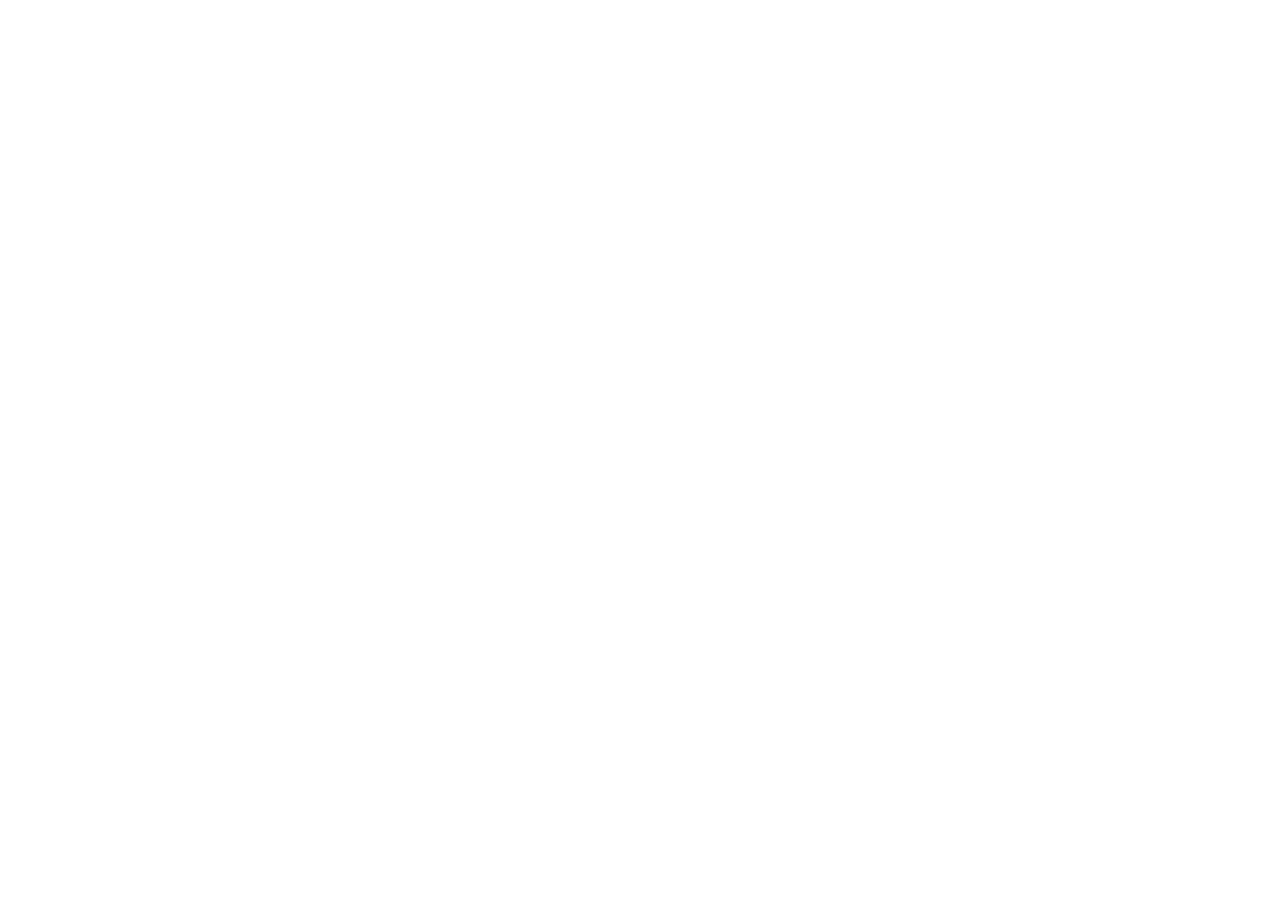
==== index.html @ af90ff7f "Updates" ====
<!doctype html><html lang="en"><head><meta charset="utf-8"><meta name="viewport" content="width=device-width,initial-scale=1,shrink-to-fit=no"><meta name="theme-color" content="#000000"><link rel="manifest" href="/uboot-reactjs2/manifest.json"><link rel="shortcut icon" href="/uboot-reactjs2/favicon.ico"><base href="/uboot-reactjs2/"><title>React App</title><link id="external-css" rel="stylesheet" href="https://stackpath.bootstrapcdn.com/bootstrap/4.5.2/css/bootstrap.min.css" media="all"><script src="https://code.jquery.com/jquery-3.5.1.min.js" id="external-js"></script><script src="https://stackpath.bootstrapcdn.com/bootstrap/4.5.2/js/bootstrap.bundle.min.js" id="external-js"></script><link href="/uboot-reactjs2/static/css/main.58de3b5c.chunk.css" rel="stylesheet"></head><body><noscript>You need to enable JavaScript to run this app.</noscript><div id="root"></div><script>!function(e){function r(r){for(var n,a,l=r[0],p=r[1],f=r[2],c=0,s=[];c<l.length;c++)a=l[c],Object.prototype.hasOwnProperty.call(o,a)&&o[a]&&s.push(o[a][0]),o[a]=0;for(n in p)Object.prototype.hasOwnProperty.call(p,n)&&(e[n]=p[n]);for(i&&i(r);s.length;)s.shift()();return u.push.apply(u,f||[]),t()}function t(){for(var e,r=0;r<u.length;r++){for(var t=u[r],n=!0,l=1;l<t.length;l++){var p=t[l];0!==o[p]&&(n=!1)}n&&(u.splice(r--,1),e=a(a.s=t[0]))}return e}var n={},o={1:0},u=[];function a(r){if(n[r])return n[r].exports;var t=n[r]={i:r,l:!1,exports:{}};return e[r].call(t.exports,t,t.exports,a),t.l=!0,t.exports}a.m=e,a.c=n,a.d=function(e,r,t){a.o(e,r)||Object.defineProperty(e,r,{enumerable:!0,get:t})},a.r=function(e){"undefined"!=typeof Symbol&&Symbol.toStringTag&&Object.defineProperty(e,Symbol.toStringTag,{value:"Module"}),Object.defineProperty(e,"__esModule",{value:!0})},a.t=function(e,r){if(1&r&&(e=a(e)),8&r)return e;if(4&r&&"object"==typeof e&&e&&e.__esModule)return e;var t=Object.create(null);if(a.r(t),Object.defineProperty(t,"default",{enumerable:!0,value:e}),2&r&&"string"!=typeof e)for(var n in e)a.d(t,n,function(r){return e[r]}.bind(null,n));return t},a.n=function(e){var r=e&&e.__esModule?function(){return e.default}:function(){return e};return a.d(r,"a",r),r},a.o=function(e,r){return Object.prototype.hasOwnProperty.call(e,r)},a.p="/uboot-reactjs2/";var l=this["webpackJsonpuboot-var-parser"]=this["webpackJsonpuboot-var-parser"]||[],p=l.push.bind(l);l.push=r,l=l.slice();for(var f=0;f<l.length;f++)r(l[f]);var i=p;t()}([])</script><script src="/uboot-reactjs2/static/js/2.ba8bbc1d.chunk.js"></script><script src="/uboot-reactjs2/static/js/main.105d785d.chunk.js"></script></body></html>
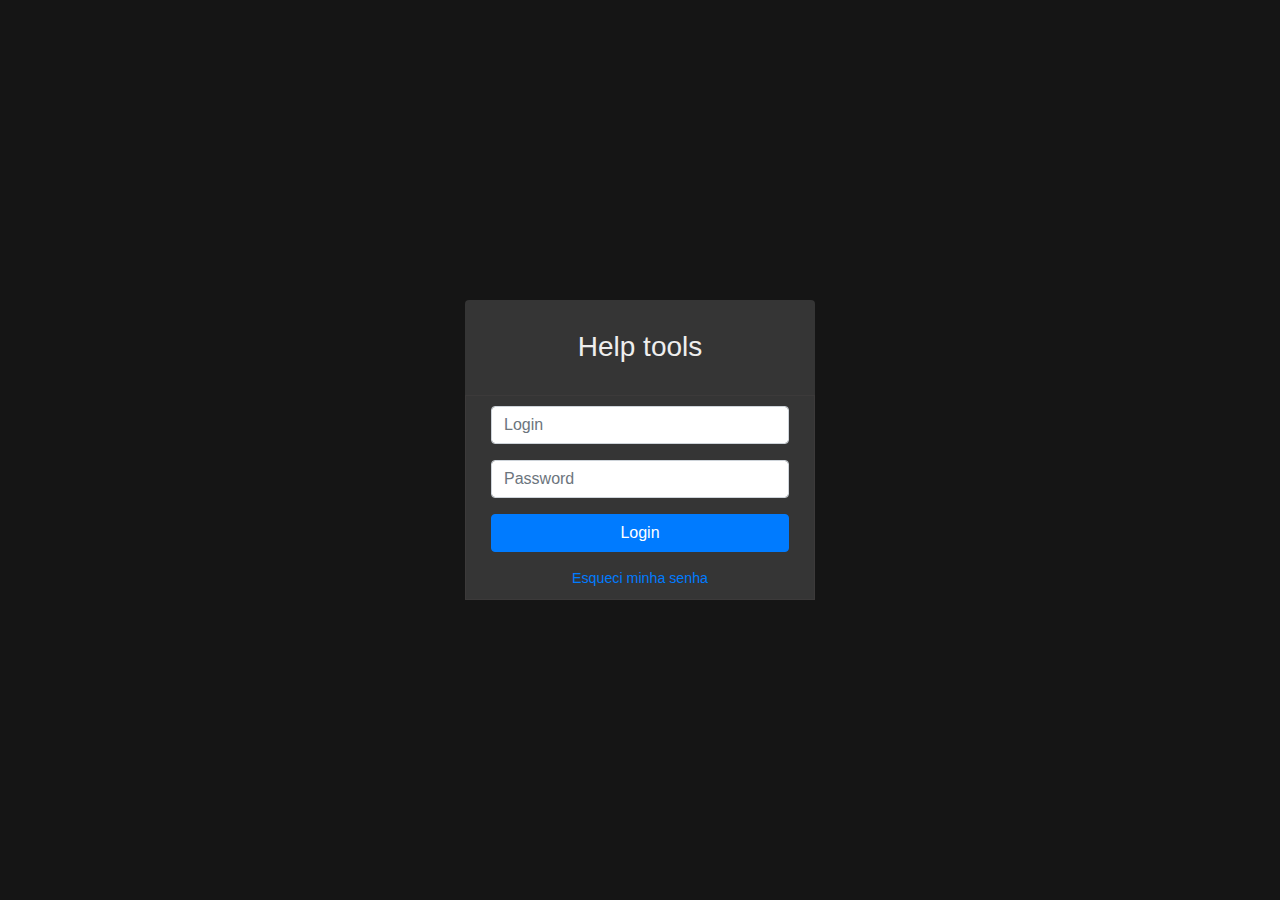
==== commit deb4c686: "Updates" ====
--- a/index.html
+++ b/index.html
@@ -1 +1 @@
-<!doctype html><html lang="en"><head><meta charset="utf-8"><meta name="viewport" content="width=device-width,initial-scale=1,shrink-to-fit=no"><meta name="theme-color" content="#000000"><link rel="manifest" href="/uboot-reactjs2/manifest.json"><link rel="shortcut icon" href="/uboot-reactjs2/favicon.ico"><base href="/uboot-reactjs2/"><title>React App</title><link id="external-css" rel="stylesheet" href="https://stackpath.bootstrapcdn.com/bootstrap/4.5.2/css/bootstrap.min.css" media="all"><script src="https://code.jquery.com/jquery-3.5.1.min.js" id="external-js"></script><script src="https://stackpath.bootstrapcdn.com/bootstrap/4.5.2/js/bootstrap.bundle.min.js" id="external-js"></script><link href="/uboot-reactjs2/static/css/main.58de3b5c.chunk.css" rel="stylesheet"></head><body><noscript>You need to enable JavaScript to run this app.</noscript><div id="root"></div><script>!function(e){function r(r){for(var n,a,l=r[0],p=r[1],f=r[2],c=0,s=[];c<l.length;c++)a=l[c],Object.prototype.hasOwnProperty.call(o,a)&&o[a]&&s.push(o[a][0]),o[a]=0;for(n in p)Object.prototype.hasOwnProperty.call(p,n)&&(e[n]=p[n]);for(i&&i(r);s.length;)s.shift()();return u.push.apply(u,f||[]),t()}function t(){for(var e,r=0;r<u.length;r++){for(var t=u[r],n=!0,l=1;l<t.length;l++){var p=t[l];0!==o[p]&&(n=!1)}n&&(u.splice(r--,1),e=a(a.s=t[0]))}return e}var n={},o={1:0},u=[];function a(r){if(n[r])return n[r].exports;var t=n[r]={i:r,l:!1,exports:{}};return e[r].call(t.exports,t,t.exports,a),t.l=!0,t.exports}a.m=e,a.c=n,a.d=function(e,r,t){a.o(e,r)||Object.defineProperty(e,r,{enumerable:!0,get:t})},a.r=function(e){"undefined"!=typeof Symbol&&Symbol.toStringTag&&Object.defineProperty(e,Symbol.toStringTag,{value:"Module"}),Object.defineProperty(e,"__esModule",{value:!0})},a.t=function(e,r){if(1&r&&(e=a(e)),8&r)return e;if(4&r&&"object"==typeof e&&e&&e.__esModule)return e;var t=Object.create(null);if(a.r(t),Object.defineProperty(t,"default",{enumerable:!0,value:e}),2&r&&"string"!=typeof e)for(var n in e)a.d(t,n,function(r){return e[r]}.bind(null,n));return t},a.n=function(e){var r=e&&e.__esModule?function(){return e.default}:function(){return e};return a.d(r,"a",r),r},a.o=function(e,r){return Object.prototype.hasOwnProperty.call(e,r)},a.p="/uboot-reactjs2/";var l=this["webpackJsonpuboot-var-parser"]=this["webpackJsonpuboot-var-parser"]||[],p=l.push.bind(l);l.push=r,l=l.slice();for(var f=0;f<l.length;f++)r(l[f]);var i=p;t()}([])</script><script src="/uboot-reactjs2/static/js/2.ba8bbc1d.chunk.js"></script><script src="/uboot-reactjs2/static/js/main.105d785d.chunk.js"></script></body></html>+<!doctype html><html lang="en"><head><meta charset="utf-8"><meta name="viewport" content="width=device-width,initial-scale=1,shrink-to-fit=no"><meta name="theme-color" content="#000000"><link rel="manifest" href="/manifest.json"><link rel="shortcut icon" href="/favicon.ico"><base href="/"><title>React App</title><link id="external-css" rel="stylesheet" href="https://stackpath.bootstrapcdn.com/bootstrap/4.5.2/css/bootstrap.min.css" media="all"><script src="https://code.jquery.com/jquery-3.5.1.min.js" id="external-js"></script><script src="https://stackpath.bootstrapcdn.com/bootstrap/4.5.2/js/bootstrap.bundle.min.js" id="external-js"></script><link href="/static/css/main.d8b936c9.chunk.css" rel="stylesheet"></head><body><noscript>You need to enable JavaScript to run this app.</noscript><div id="root"></div><script>!function(e){function r(r){for(var n,a,l=r[0],p=r[1],f=r[2],c=0,s=[];c<l.length;c++)a=l[c],Object.prototype.hasOwnProperty.call(o,a)&&o[a]&&s.push(o[a][0]),o[a]=0;for(n in p)Object.prototype.hasOwnProperty.call(p,n)&&(e[n]=p[n]);for(i&&i(r);s.length;)s.shift()();return u.push.apply(u,f||[]),t()}function t(){for(var e,r=0;r<u.length;r++){for(var t=u[r],n=!0,l=1;l<t.length;l++){var p=t[l];0!==o[p]&&(n=!1)}n&&(u.splice(r--,1),e=a(a.s=t[0]))}return e}var n={},o={1:0},u=[];function a(r){if(n[r])return n[r].exports;var t=n[r]={i:r,l:!1,exports:{}};return e[r].call(t.exports,t,t.exports,a),t.l=!0,t.exports}a.m=e,a.c=n,a.d=function(e,r,t){a.o(e,r)||Object.defineProperty(e,r,{enumerable:!0,get:t})},a.r=function(e){"undefined"!=typeof Symbol&&Symbol.toStringTag&&Object.defineProperty(e,Symbol.toStringTag,{value:"Module"}),Object.defineProperty(e,"__esModule",{value:!0})},a.t=function(e,r){if(1&r&&(e=a(e)),8&r)return e;if(4&r&&"object"==typeof e&&e&&e.__esModule)return e;var t=Object.create(null);if(a.r(t),Object.defineProperty(t,"default",{enumerable:!0,value:e}),2&r&&"string"!=typeof e)for(var n in e)a.d(t,n,function(r){return e[r]}.bind(null,n));return t},a.n=function(e){var r=e&&e.__esModule?function(){return e.default}:function(){return e};return a.d(r,"a",r),r},a.o=function(e,r){return Object.prototype.hasOwnProperty.call(e,r)},a.p="/";var l=this["webpackJsonpuboot-var-parser"]=this["webpackJsonpuboot-var-parser"]||[],p=l.push.bind(l);l.push=r,l=l.slice();for(var f=0;f<l.length;f++)r(l[f]);var i=p;t()}([])</script><script src="/static/js/2.0806099a.chunk.js"></script><script src="/static/js/main.defe56b5.chunk.js"></script></body></html>--- a/static/css/main.d8b936c9.chunk.css
+++ b/static/css/main.d8b936c9.chunk.css
@@ -0,0 +1,2 @@
+.header-menu{display:flex;justify-content:flex-end}.header-user-info{display:flex;height:60px;padding:15px 10px}.header-user-info img{height:25px;width:25px;margin-right:10px;border-radius:15px}.btn-logout,.btn-logout:hover{color:#fff;font-size:16px;padding:0 10px;margin:12px 0 0;height:30px;font-size:12px;background:#363636}body,html{height:100%}.login-container{display:flex;width:350px;height:300px;background-color:#353535;border-radius:4px;position:absolute;top:50%;left:50%;margin-left:-175px;margin-top:-150px}.login-box{display:flex;flex-direction:column;width:100%}.logo{height:150px}.logo h3{text-align:center;margin-top:30px}.input-area{display:flex;flex-direction:column;padding:10px 25px}.link-forgot-pwd,p.login-error{text-align:center;font-size:.89em}p.login-error{color:#980000;background:#ef9b9b;padding:3px 15px;border-radius:3px;margin-top:3px}body{background-color:#151515;color:#eee}.App{font-family:sans-serif;text-align:center}.input-area{height:300px;width:100%;background-color:#353535;border:1px solid #3c3a3a;color:#eee}table.table-cmd{font-size:.8em;background:#303030;color:#eee}table.table-cmd td{padding:3px 15px;margin:0;border:none}table.table-cmd th,table.table-cmd tr{background:#484848}.table-cmd tr:nth-child(2n){background-color:#333;color:#eee}.table-cmd td:first-child{font-weight:700;text-align:left}.table-cmd td:nth-child(2){text-align:left}.btn-parse{max-width:200px;float:right}.nav.sidebar .nav-link{color:#fff;border-bottom:1px solid #fff;border-radius:0}.nav.sidebar .nav-link:hover{color:#007bff;border-bottom:1px solid #007bff}h1,h2,h3,h4,h5,h6{text-align:left}hr{border-bottom:1px solid #fff}div.form-group label{text-align:left;width:100%}div.result-container{display:flex;flex-wrap:wrap;margin-bottom:10px}div.result-container>div.result{text-align:left;background:#333;padding:10px;border-radius:3px;word-wrap:break-word;width:80%}div.result-container>button{flex:1 1;margin-left:10px}input.hidden-field{position:absolute;top:-9999px;left:-99999px}.ip-input{max-width:300px;display:flex;justify-content:space-between}.ip-input input[type=text]{display:inline-block;width:60px}.ip-input span{width:20px;font-weight:700;display:block;align-self:flex-end}.encrypt-area{display:flex;justify-content:flex-end}.encrypt-area button+button{margin-left:10px}.nav-link.action{cursor:pointer}.forgot-area{display:flex;justify-content:center;flex-direction:column;margin:0 auto;max-width:1000px;text-align:center}.forgot-area img{width:300px;margin:0 auto}
+/*# sourceMappingURL=main.d8b936c9.chunk.css.map */